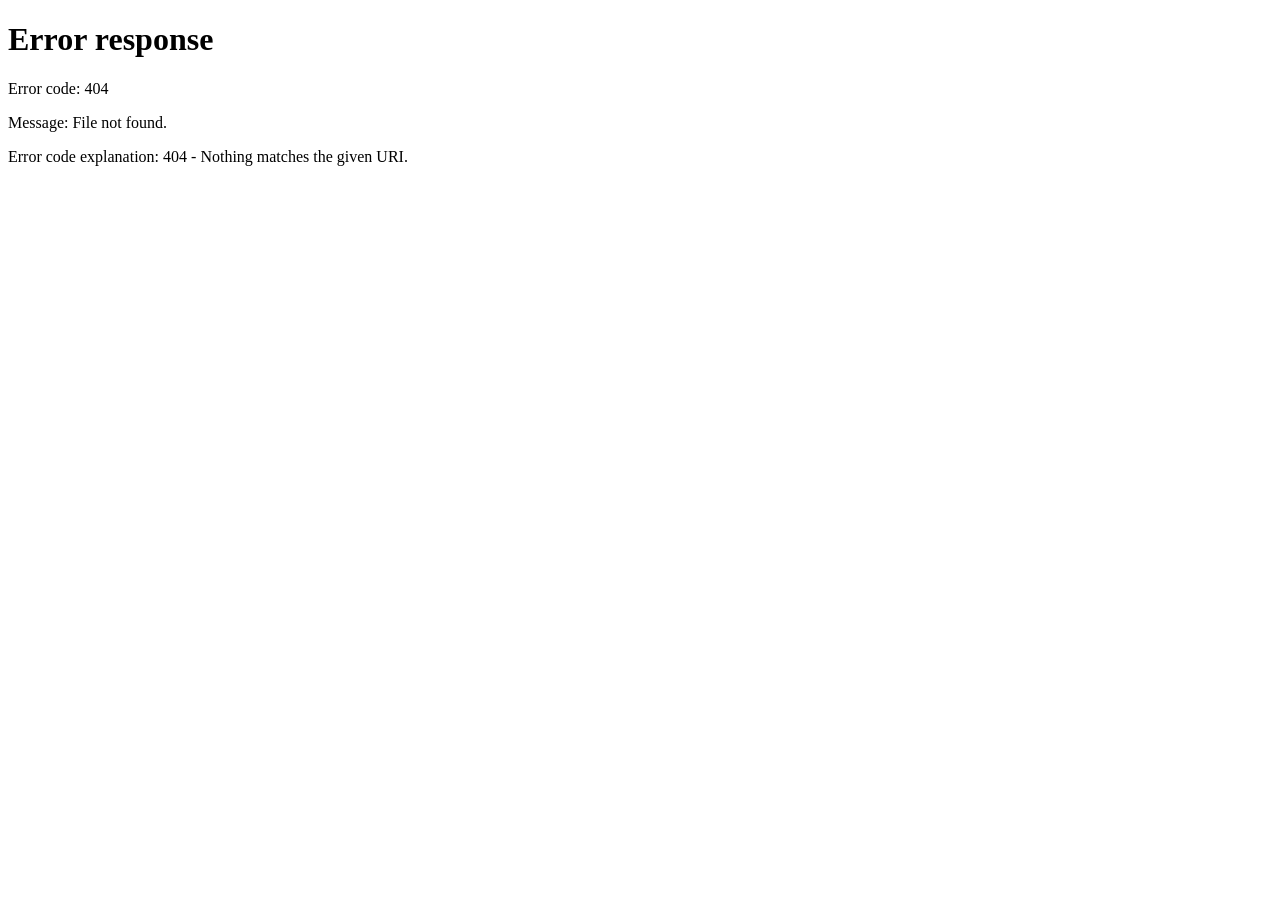
==== src/main/resources/templates/index.html @ d5bd33aa "王杰 42411061 第十周提交 完成注册登录页面（Thymeleaf模板），实现页面跳转和表单验证" ====
<!DOCTYPE html>
<html lang="zh-CN" xmlns:th="http://www.thymeleaf.org">
<head>
    <meta charset="UTF-8">
    <title>系统首页</title>
    <link rel="stylesheet" href="/css/style.css">
</head>
<body>
<div class="container">
    <div class="form-card">
        <h2>欢迎，<span id="usernameDisplay"></span></h2>
        <p>登录成功！这是系统首页。</p>
        <button id="logoutBtn" class="btn-submit">退出登录</button>
    </div>
</div>
<script>
    const user = JSON.parse(sessionStorage.getItem('user') || '{}');
    if (!user.username) {
        window.location.href = '/login';
    } else {
        document.getElementById('usernameDisplay').innerText = user.name || user.username;
    }
    document.getElementById('logoutBtn')?.addEventListener('click', () => {
        sessionStorage.clear();
        window.location.href = '/login';
    });
</script>
</body>
</html>
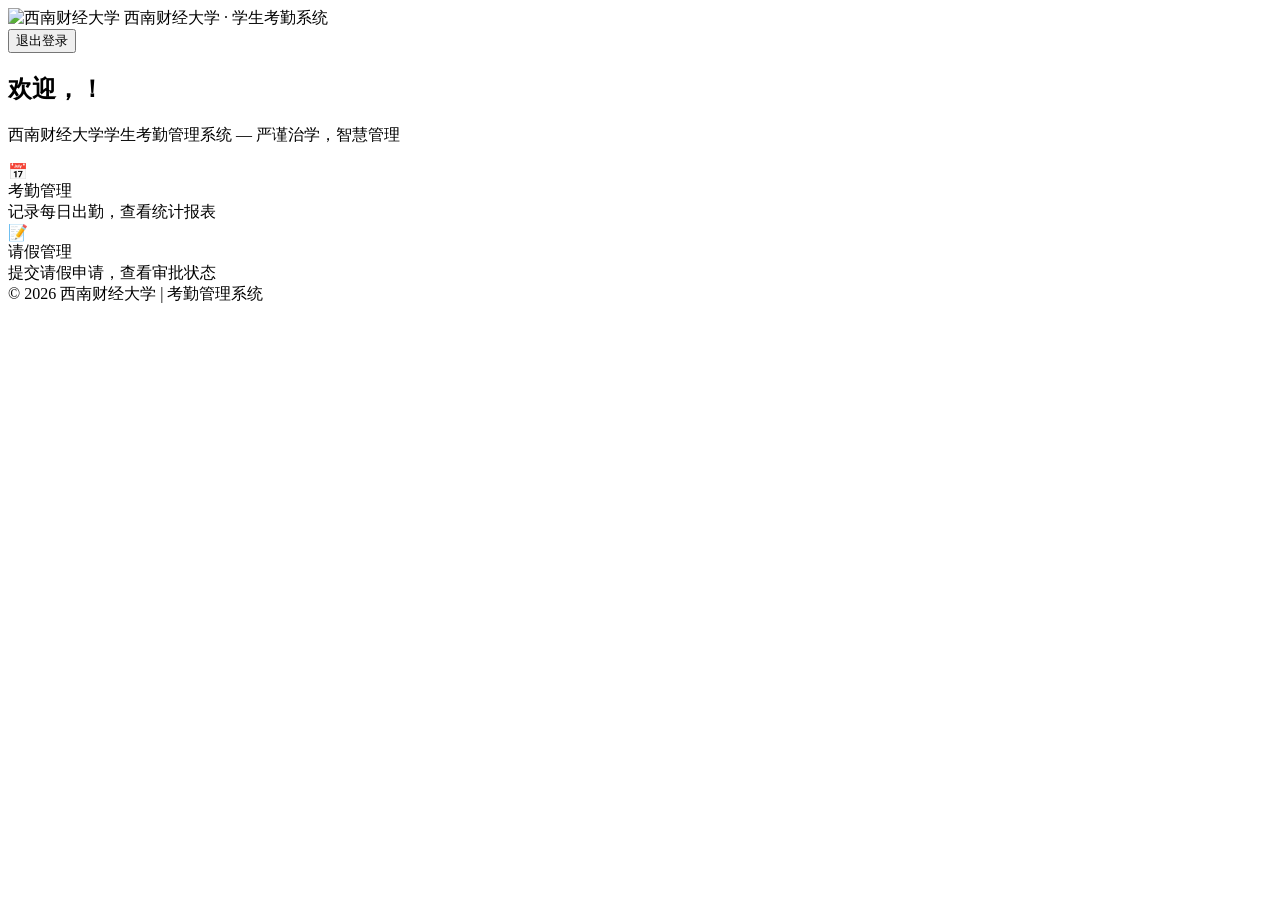
==== commit 0d35feed: "王杰 42411061 第十四周提交" ====
--- a/src/main/resources/templates/index.html
+++ b/src/main/resources/templates/index.html
@@ -1,29 +1,95 @@
 <!DOCTYPE html>
-<html lang="zh-CN" xmlns:th="http://www.thymeleaf.org">
+<html xmlns:th="http://www.thymeleaf.org">
 <head>
     <meta charset="UTF-8">
-    <title>系统首页</title>
+    <meta name="viewport" content="width=device-width, initial-scale=1.0">
+    <title>西南财经大学 · 学生考勤系统</title>
     <link rel="stylesheet" href="/css/style.css">
 </head>
 <body>
-<div class="container">
-    <div class="form-card">
-        <h2>欢迎，<span id="usernameDisplay"></span></h2>
-        <p>登录成功！这是系统首页。</p>
-        <button id="logoutBtn" class="btn-submit">退出登录</button>
+<div class="dashboard">
+    <!-- 头部 -->
+    <div class="dash-header">
+        <div class="dash-brand">
+            <img class="emblem-logo" src="/images/logo.png" alt="西南财经大学">
+            <span class="dash-school">西南财经大学 · 学生考勤系统</span>
+        </div>
+        <div class="dash-user">
+            <span class="dash-username" id="usernameDisplay"></span>
+            <button class="btn btn-danger btn-sm" onclick="logout()">退出登录</button>
+        </div>
+    </div>
+
+    <!-- 欢迎卡片 -->
+    <div class="welcome-card">
+        <h2>欢迎，<span id="welcomeName"></span>！</h2>
+        <p>西南财经大学学生考勤管理系统 — 严谨治学，智慧管理</p>
+    </div>
+
+    <!-- 功能菜单 -->
+    <div class="menu-grid">
+        <!-- 教师专属：学生管理 -->
+        <div class="menu-card" data-role="teacher" onclick="location.href='/student/list-page'" style="display:none">
+            <span class="menu-icon">👨‍🎓</span>
+            <div class="menu-title">学生管理</div>
+            <div class="menu-desc">管理学生基本信息（增删改查、批量删除、搜索排序）</div>
+        </div>
+        <!-- 所有人：考勤管理 -->
+        <div class="menu-card" onclick="location.href='/attendance/list-page'">
+            <span class="menu-icon">📅</span>
+            <div class="menu-title">考勤管理</div>
+            <div class="menu-desc">记录每日出勤，查看统计报表</div>
+        </div>
+        <!-- 教师专属：课程管理 -->
+        <div class="menu-card" data-role="teacher" onclick="location.href='/course/list-page'" style="display:none">
+            <span class="menu-icon">📚</span>
+            <div class="menu-title">课程管理</div>
+            <div class="menu-desc">维护课程信息，分配授课教师</div>
+        </div>
+        <!-- 所有人：请假管理 -->
+        <div class="menu-card" onclick="location.href='/leave/list-page'">
+            <span class="menu-icon">📝</span>
+            <div class="menu-title">请假管理</div>
+            <div class="menu-desc">提交请假申请，查看审批状态</div>
+        </div>
+        <!-- 教师专属：数据报表 -->
+        <div class="menu-card" data-role="teacher" onclick="location.href='/report'" style="display:none">
+            <span class="menu-icon">📊</span>
+            <div class="menu-title">数据报表</div>
+            <div class="menu-desc">出勤率分析，班级对比图表</div>
+        </div>
+    </div>
+
+    <div class="dash-footer">
+        © 2026 西南财经大学 | 考勤管理系统
     </div>
 </div>
+
+<script src="/js/auth-check.js"></script>
 <script>
-    const user = JSON.parse(sessionStorage.getItem('user') || '{}');
-    if (!user.username) {
-        window.location.href = '/login';
-    } else {
-        document.getElementById('usernameDisplay').innerText = user.name || user.username;
+    // Wait for auth-check.js to verify the session
+    window.addEventListener('auth:ready', function (e) {
+        var user = e.detail;
+        var displayName = user.name || user.username;
+        document.getElementById('usernameDisplay').innerText = displayName;
+        document.getElementById('welcomeName').innerText = displayName;
+
+        // Show teacher-only cards
+        if (user.role === 'teacher') {
+            document.querySelectorAll('[data-role="teacher"]').forEach(function (card) {
+                card.style.display = '';
+            });
+        }
+    });
+
+    function logout() {
+        authFetch('/auth/logout', { method: 'POST' })
+            .then(function (r) { return r.json(); })
+            .finally(function () {
+                sessionStorage.clear();
+                window.location.href = '/login';
+            });
     }
-    document.getElementById('logoutBtn')?.addEventListener('click', () => {
-        sessionStorage.clear();
-        window.location.href = '/login';
-    });
 </script>
 </body>
-</html>+</html>
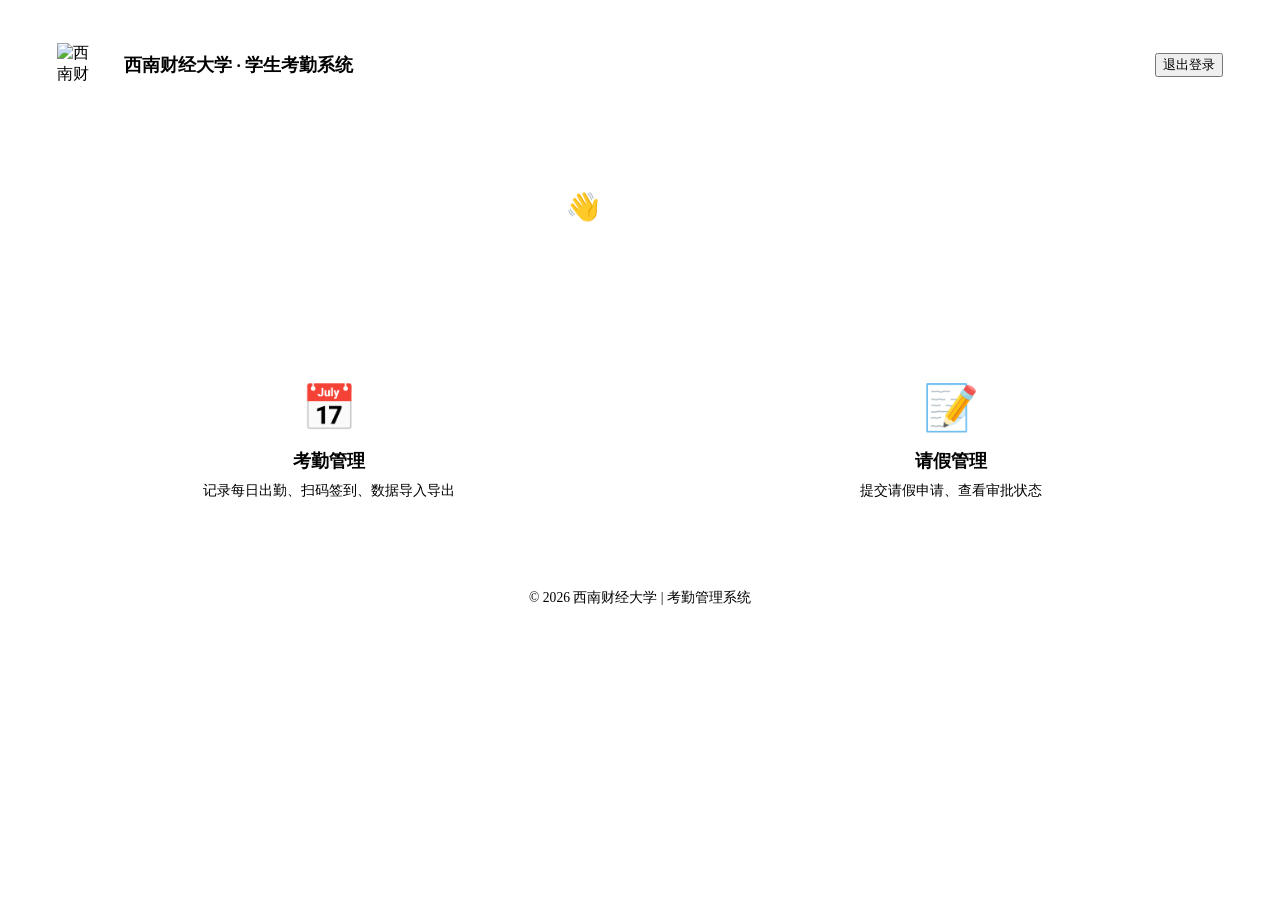
==== commit 894a179f: "王杰 42411061 第十四周提交" ====
--- a/src/main/resources/templates/index.html
+++ b/src/main/resources/templates/index.html
@@ -5,13 +5,108 @@
     <meta name="viewport" content="width=device-width, initial-scale=1.0">
     <title>西南财经大学 · 学生考勤系统</title>
     <link rel="stylesheet" href="/css/style.css">
+    <style>
+        .dashboard { max-width: 1280px; margin: 0 auto; padding: 20px; }
+
+        /* Header */
+        .dash-header {
+            display: flex; align-items: center; justify-content: space-between; flex-wrap: wrap; gap: 14px;
+            background: rgba(255,255,255,0.82); backdrop-filter: blur(14px);
+            border-radius: var(--radius-xl); padding: 14px 28px; margin-bottom: 24px;
+            box-shadow: var(--shadow-md); border: 1px solid rgba(255,255,255,0.5);
+        }
+        .dash-brand { display: flex; align-items: center; gap: 12px; }
+        .dash-school {
+            font-size: 1.1rem; font-weight: 700; color: var(--text);
+            display: flex; align-items: center; gap: 8px;
+        }
+        .dash-school::before {
+            content: ''; display: inline-block; width: 3px; height: 22px;
+            background: var(--primary-gradient); border-radius: 2px;
+        }
+        .dash-user { display: flex; align-items: center; gap: 14px; }
+        .dash-username {
+            font-weight: 600; color: var(--text); background: var(--bg);
+            padding: 7px 18px; border-radius: var(--radius-full); font-size: 0.9rem;
+        }
+
+        /* Welcome Card */
+        .welcome-card {
+            background: var(--primary-gradient); color: #fff; border-radius: var(--radius-xl);
+            padding: 40px 44px; margin-bottom: 28px; box-shadow: var(--shadow-lg), 0 0 40px rgba(0,59,113,0.15);
+            text-align: center; position: relative; overflow: hidden;
+        }
+        .welcome-card::before {
+            content: ''; position: absolute; top: -50%; right: -20%;
+            width: 300px; height: 300px; background: rgba(255,255,255,0.06);
+            border-radius: 50%; pointer-events: none;
+        }
+        .welcome-card::after {
+            content: ''; position: absolute; bottom: -30%; left: -10%;
+            width: 200px; height: 200px; background: rgba(255,255,255,0.04);
+            border-radius: 50%; pointer-events: none;
+        }
+        .welcome-card h2 { font-size: 1.7rem; margin-bottom: 6px; position: relative; z-index: 1; }
+        .welcome-card p { opacity: 0.88; font-size: 1rem; position: relative; z-index: 1; }
+        .welcome-card .stats-row-dash {
+            display: flex; gap: 32px; justify-content: center; margin-top: 20px;
+            flex-wrap: wrap; position: relative; z-index: 1;
+        }
+        .welcome-card .dash-stat { text-align: center; }
+        .welcome-card .dash-stat .ds-num { font-size: 2rem; font-weight: 800; }
+        .welcome-card .dash-stat .ds-lbl { font-size: 0.85rem; opacity: 0.8; margin-top: 2px; }
+
+        /* Menu Grid */
+        .menu-grid {
+            display: grid; grid-template-columns: repeat(auto-fit, minmax(240px, 1fr));
+            gap: 20px; margin: 24px 0 36px;
+        }
+        .menu-card {
+            background: rgba(255,255,255,0.72); backdrop-filter: blur(10px);
+            border-radius: var(--radius-xl); padding: 30px 24px; text-align: center;
+            cursor: pointer; transition: all var(--transition-slow);
+            box-shadow: var(--shadow); border: 1px solid transparent;
+            position: relative; overflow: hidden;
+        }
+        .menu-card::after {
+            content: ''; position: absolute; bottom: 0; left: 0; right: 0;
+            height: 3px; background: var(--primary-gradient);
+            transform: scaleX(0); transition: transform var(--transition-slow);
+        }
+        .menu-card:hover::after { transform: scaleX(1); }
+        .menu-card:hover {
+            transform: translateY(-6px); box-shadow: var(--shadow-xl);
+            border-color: rgba(0,59,113,0.15);
+        }
+        .menu-icon { font-size: 2.8rem; margin-bottom: 14px; display: block; transition: transform var(--transition-slow); }
+        .menu-card:hover .menu-icon { transform: scale(1.1); }
+        .menu-title { font-size: 1.15rem; font-weight: 700; color: var(--text); margin-bottom: 8px; }
+        .menu-desc { color: var(--text-secondary); font-size: 0.85rem; line-height: 1.5; }
+
+        /* Footer */
+        .dash-footer {
+            text-align: center; padding: 20px; color: var(--text-secondary);
+            font-size: 0.85rem; background: rgba(255,255,255,0.72);
+            backdrop-filter: blur(10px); border-radius: var(--radius-lg);
+            border: 1px solid rgba(255,255,255,0.5);
+        }
+
+        @media (max-width: 768px) {
+            .dashboard { padding: 10px; }
+            .dash-header { padding: 12px 18px; flex-direction: column; text-align: center; }
+            .welcome-card { padding: 28px 20px; }
+            .welcome-card h2 { font-size: 1.3rem; }
+            .menu-grid { grid-template-columns: 1fr; gap: 14px; }
+            .welcome-card .stats-row-dash { gap: 18px; }
+        }
+    </style>
 </head>
 <body>
 <div class="dashboard">
-    <!-- 头部 -->
+    <!-- Header -->
     <div class="dash-header">
         <div class="dash-brand">
-            <img class="emblem-logo" src="/images/logo.png" alt="西南财经大学">
+            <img class="emblem-logo" src="/images/logo.png" alt="西南财经大学" style="width:44px;height:44px;">
             <span class="dash-school">西南财经大学 · 学生考勤系统</span>
         </div>
         <div class="dash-user">
@@ -20,43 +115,44 @@
         </div>
     </div>
 
-    <!-- 欢迎卡片 -->
+    <!-- Welcome Card -->
     <div class="welcome-card">
-        <h2>欢迎，<span id="welcomeName"></span>！</h2>
-        <p>西南财经大学学生考勤管理系统 — 严谨治学，智慧管理</p>
-    </div>
-
-    <!-- 功能菜单 -->
+        <h2>👋 欢迎，<span id="welcomeName"></span>！</h2>
+        <p>严谨治学，智慧管理 — 西南财经大学学生考勤管理系统</p>
+        <div class="stats-row-dash" id="statsSummary"></div>
+    </div>
+
+    <!-- Menu Grid -->
     <div class="menu-grid">
-        <!-- 教师专属：学生管理 -->
+        <!-- 教师：学生管理 -->
         <div class="menu-card" data-role="teacher" onclick="location.href='/student/list-page'" style="display:none">
             <span class="menu-icon">👨‍🎓</span>
             <div class="menu-title">学生管理</div>
-            <div class="menu-desc">管理学生基本信息（增删改查、批量删除、搜索排序）</div>
-        </div>
-        <!-- 所有人：考勤管理 -->
+            <div class="menu-desc">管理学生基本信息、导入名单、批量操作</div>
+        </div>
+        <!-- 考勤管理 -->
         <div class="menu-card" onclick="location.href='/attendance/list-page'">
             <span class="menu-icon">📅</span>
             <div class="menu-title">考勤管理</div>
-            <div class="menu-desc">记录每日出勤，查看统计报表</div>
-        </div>
-        <!-- 教师专属：课程管理 -->
+            <div class="menu-desc">记录每日出勤、扫码签到、数据导入导出</div>
+        </div>
+        <!-- 教师：课程管理 -->
         <div class="menu-card" data-role="teacher" onclick="location.href='/course/list-page'" style="display:none">
             <span class="menu-icon">📚</span>
             <div class="menu-title">课程管理</div>
-            <div class="menu-desc">维护课程信息，分配授课教师</div>
-        </div>
-        <!-- 所有人：请假管理 -->
+            <div class="menu-desc">维护课程信息、分配授课教师、排课管理</div>
+        </div>
+        <!-- 请假管理 -->
         <div class="menu-card" onclick="location.href='/leave/list-page'">
             <span class="menu-icon">📝</span>
             <div class="menu-title">请假管理</div>
-            <div class="menu-desc">提交请假申请，查看审批状态</div>
-        </div>
-        <!-- 教师专属：数据报表 -->
+            <div class="menu-desc">提交请假申请、查看审批状态</div>
+        </div>
+        <!-- 教师：数据报表 -->
         <div class="menu-card" data-role="teacher" onclick="location.href='/report'" style="display:none">
             <span class="menu-icon">📊</span>
             <div class="menu-title">数据报表</div>
-            <div class="menu-desc">出勤率分析，班级对比图表</div>
+            <div class="menu-desc">出勤率分析、班级对比、可视化图表</div>
         </div>
     </div>
 
@@ -67,20 +163,54 @@
 
 <script src="/js/auth-check.js"></script>
 <script>
-    // Wait for auth-check.js to verify the session
     window.addEventListener('auth:ready', function (e) {
         var user = e.detail;
         var displayName = user.name || user.username;
         document.getElementById('usernameDisplay').innerText = displayName;
         document.getElementById('welcomeName').innerText = displayName;
 
-        // Show teacher-only cards
         if (user.role === 'teacher') {
             document.querySelectorAll('[data-role="teacher"]').forEach(function (card) {
                 card.style.display = '';
             });
+            loadTeacherStats();
+        } else {
+            loadStudentInfo();
         }
     });
+
+    function loadTeacherStats() {
+        authFetch('/course/all')
+            .then(function(r) { return r.json(); })
+            .then(function(result) {
+                if (result.code === 200 && result.data) {
+                    var summary = document.getElementById('statsSummary');
+                    summary.innerHTML += '<div class="dash-stat"><div class="ds-num">' + result.data.length
+                        + '</div><div class="ds-lbl">我的课程</div></div>';
+                }
+            });
+        authFetch('/api/leave/pending-count')
+            .then(function(r) { return r.json(); })
+            .then(function(result) {
+                if (result.code === 200 && result.data) {
+                    var summary = document.getElementById('statsSummary');
+                    summary.innerHTML += '<div class="dash-stat"><div class="ds-num" style="color:#FBBF24;">'
+                        + result.data.count + '</div><div class="ds-lbl">待审批请假</div></div>';
+                }
+            });
+    }
+
+    function loadStudentInfo() {
+        authFetch('/attendance/courses')
+            .then(function(r) { return r.json(); })
+            .then(function(result) {
+                if (result.code === 200 && result.data) {
+                    var summary = document.getElementById('statsSummary');
+                    summary.innerHTML += '<div class="dash-stat"><div class="ds-num">' + result.data.length
+                        + '</div><div class="ds-lbl">参与课程</div></div>';
+                }
+            });
+    }
 
     function logout() {
         authFetch('/auth/logout', { method: 'POST' })
@@ -92,4 +222,4 @@
     }
 </script>
 </body>
-</html>
+</html>
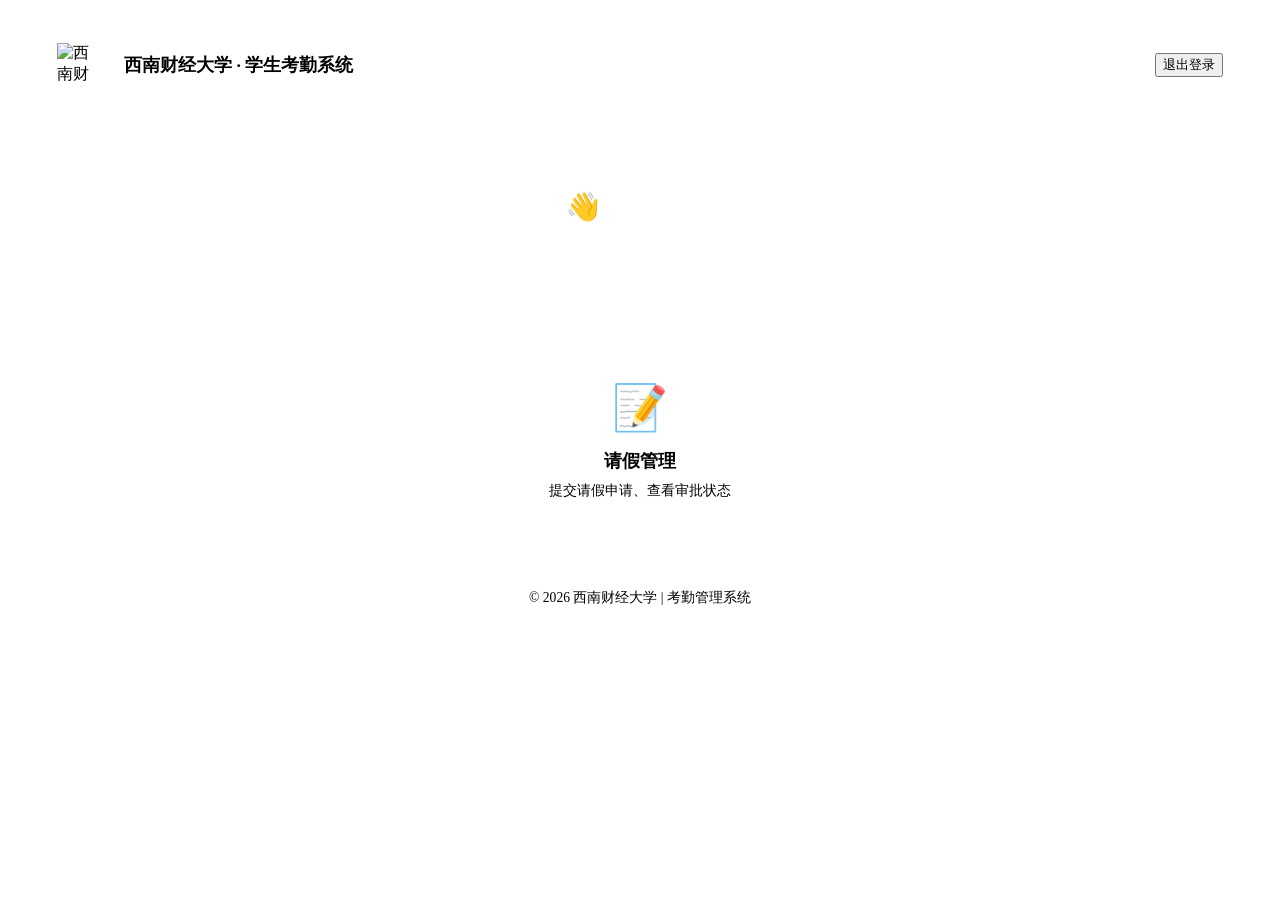
==== commit 87707c74: "王杰 42411061 第十四周提交（对存在问题的解决优化）" ====
--- a/src/main/resources/templates/index.html
+++ b/src/main/resources/templates/index.html
@@ -130,8 +130,8 @@
             <div class="menu-title">学生管理</div>
             <div class="menu-desc">管理学生基本信息、导入名单、批量操作</div>
         </div>
-        <!-- 考勤管理 -->
-        <div class="menu-card" onclick="location.href='/attendance/list-page'">
+        <!-- 考勤管理（仅教师） -->
+        <div class="menu-card" data-role="teacher" onclick="location.href='/attendance/list-page'" style="display:none">
             <span class="menu-icon">📅</span>
             <div class="menu-title">考勤管理</div>
             <div class="menu-desc">记录每日出勤、扫码签到、数据导入导出</div>
@@ -141,6 +141,18 @@
             <span class="menu-icon">📚</span>
             <div class="menu-title">课程管理</div>
             <div class="menu-desc">维护课程信息、分配授课教师、排课管理</div>
+        </div>
+        <!-- 学生：我的信息 -->
+        <div class="menu-card" data-role="student" onclick="location.href='/student/info-page'" style="display:none">
+            <span class="menu-icon">👤</span>
+            <div class="menu-title">我的信息</div>
+            <div class="menu-desc">查看个人信息、课程、考勤记录</div>
+        </div>
+        <!-- 学生：选课管理 -->
+        <div class="menu-card" data-role="student" onclick="location.href='/student/course-selection'" style="display:none">
+            <span class="menu-icon">📋</span>
+            <div class="menu-title">选课管理</div>
+            <div class="menu-desc">浏览可选课程、自主选课与退课</div>
         </div>
         <!-- 请假管理 -->
         <div class="menu-card" onclick="location.href='/leave/list-page'">
@@ -175,6 +187,9 @@
             });
             loadTeacherStats();
         } else {
+            document.querySelectorAll('[data-role="student"]').forEach(function (card) {
+                card.style.display = '';
+            });
             loadStudentInfo();
         }
     });
@@ -201,6 +216,7 @@
     }
 
     function loadStudentInfo() {
+        // 加载课程数
         authFetch('/attendance/courses')
             .then(function(r) { return r.json(); })
             .then(function(result) {
@@ -208,6 +224,23 @@
                     var summary = document.getElementById('statsSummary');
                     summary.innerHTML += '<div class="dash-stat"><div class="ds-num">' + result.data.length
                         + '</div><div class="ds-lbl">参与课程</div></div>';
+                }
+            });
+        // 加载个人资料
+        authFetch('/student/profile')
+            .then(function(r) { return r.json(); })
+            .then(function(result) {
+                if (result.code === 200 && result.data) {
+                    var summary = document.getElementById('statsSummary');
+                    var p = result.data;
+                    if (p.studentId) {
+                        summary.innerHTML += '<div class="dash-stat"><div class="ds-num">' + p.studentId
+                            + '</div><div class="ds-lbl">学号</div></div>';
+                    }
+                    if (p.className) {
+                        summary.innerHTML += '<div class="dash-stat"><div class="ds-num">' + p.className
+                            + '</div><div class="ds-lbl">班级</div></div>';
+                    }
                 }
             });
     }
